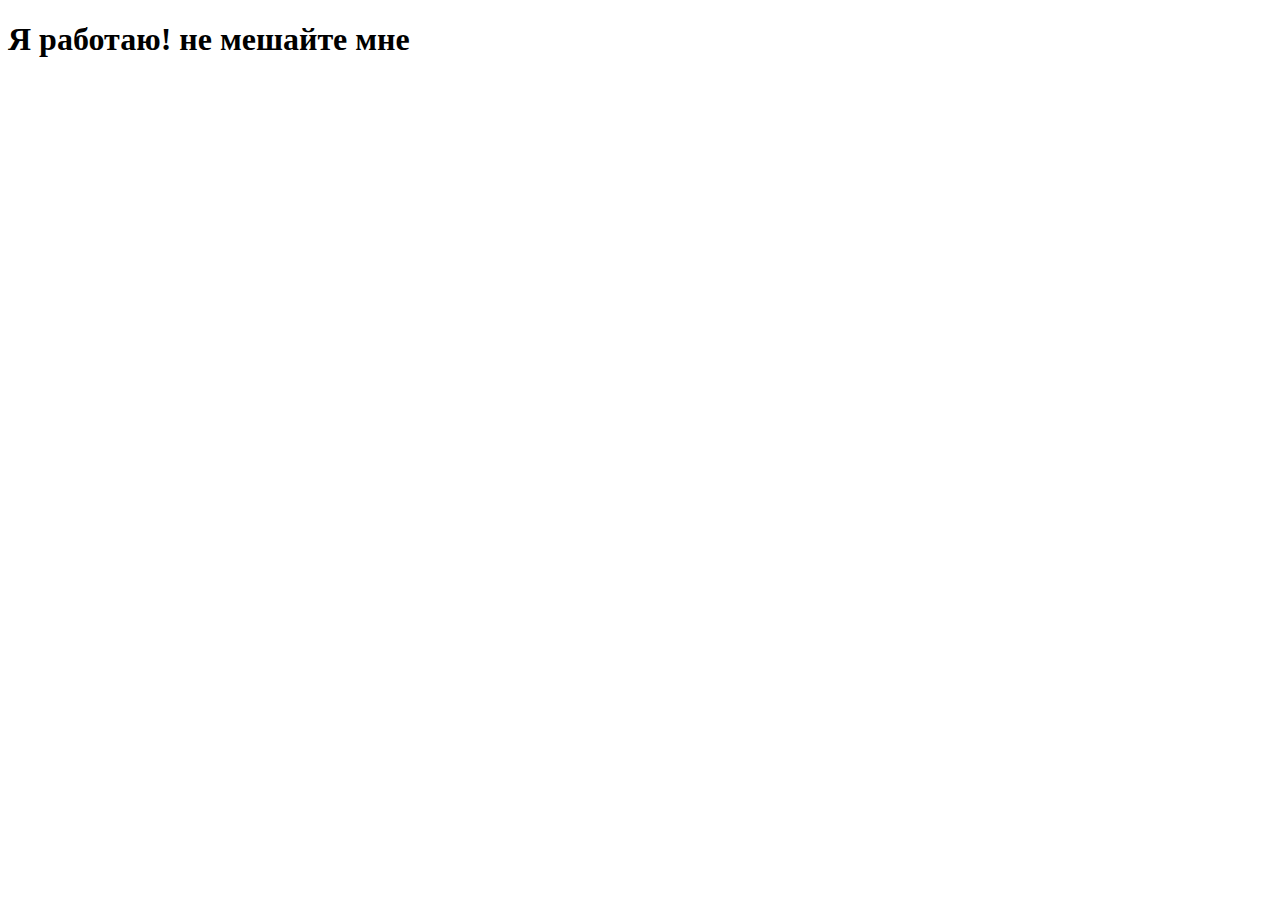
==== lesson 17 (2.6)/index.html @ ed7f68ea "create: new lessons" ====
<!DOCTYPE html>
<html lang="en">
<head>
	<meta charset="UTF-8">
	<meta http-equiv="X-UA-Compatible" content="IE=edge">
	<meta name="viewport" content="width=device-width, initial-scale=1.0">
	<title>Document</title>
</head>
<body>
	<h1 id="title">Я работаю! не мешайте мне </h1>
	<script src="script.js"></script>
</body>
</html>
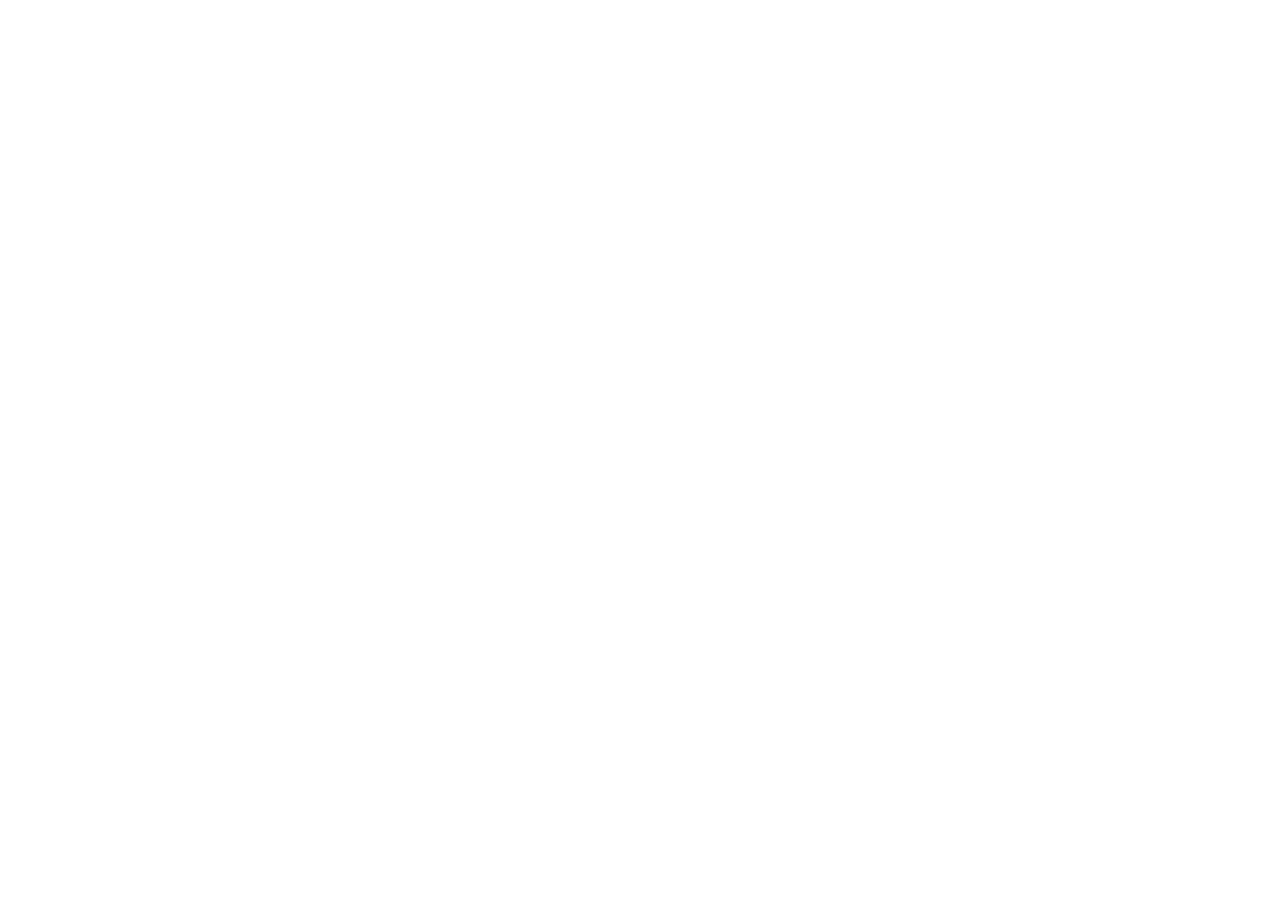
==== commit 06fe25d3: "идиот.задавался вопросом,почему не работает, ответ в том, что надо было стили подключить" ====
--- a/lesson 17 (2.6)/index.html
+++ b/lesson 17 (2.6)/index.html
@@ -4,6 +4,7 @@
 	<meta charset="UTF-8">
 	<meta http-equiv="X-UA-Compatible" content="IE=edge">
 	<meta name="viewport" content="width=device-width, initial-scale=1.0">
+	<link rel="stylesheet" href="style.css">
 	<title>Document</title>
 </head>
 <body>
--- a/lesson 17 (2.6)/style.css
+++ b/lesson 17 (2.6)/style.css
@@ -0,0 +1,7 @@
+body {
+	background-color: #0000;
+}
+
+h1 {
+	color: #ffff;
+}